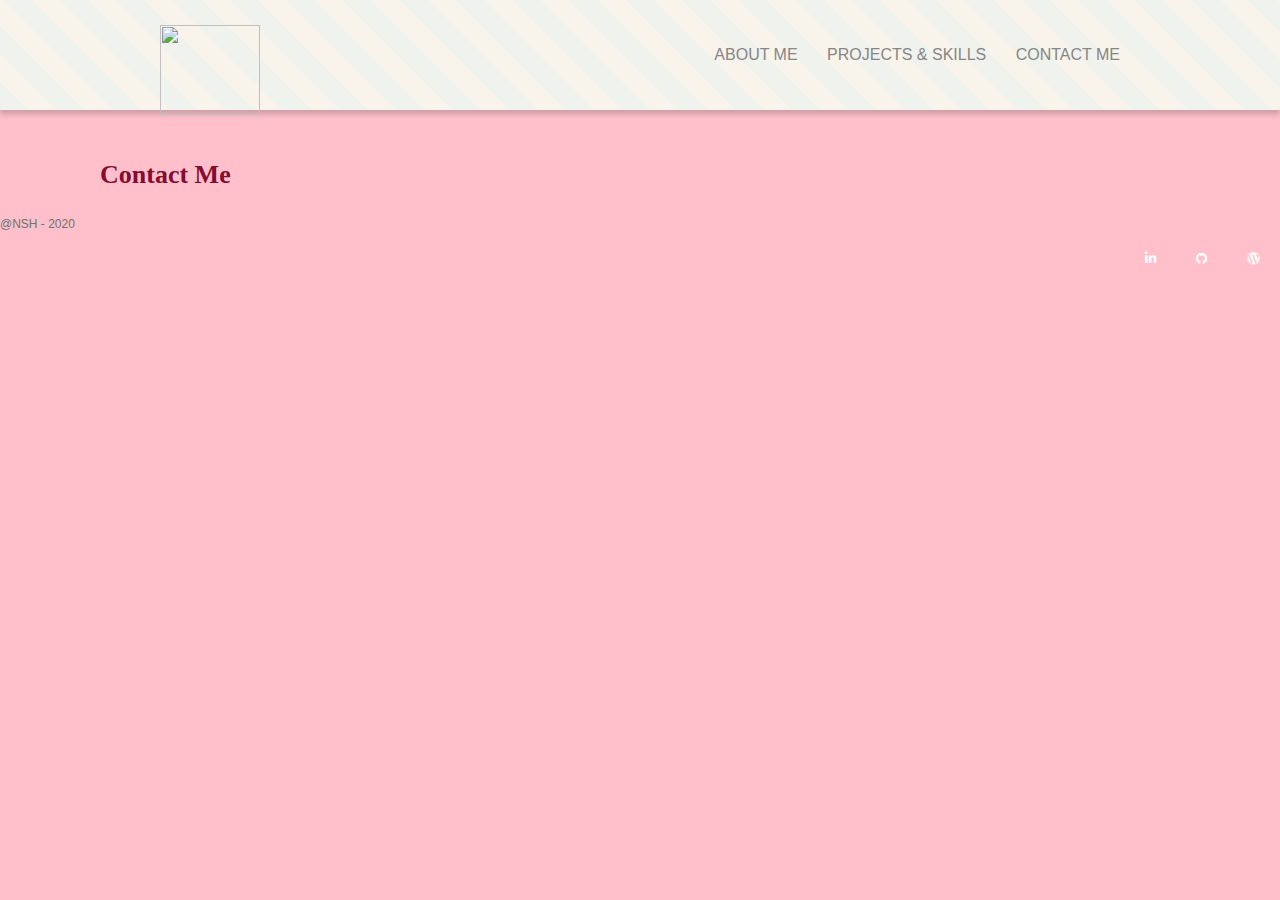
==== contact.html @ 14fe7ca9 "Updated" ====
<!DOCTYPE html>
<html lang="en">
<head>
    <meta charset="UTF-8">
    <meta name="viewport" content="width=device-width, initial-scale=1.0">
    <link rel="stylesheet" href="style.css">
    <link rel="stylesheet" href="https://use.fontawesome.com/releases/v5.2.0/css/all.css">
    <link rel="stylesheet" href="https://stackpath.bootstrapcdn.com/font-awesome/4.7.0/css/font-awesome.min.css">
    <title>Rachel's Portfolio</title>
</head>
<body>
    <header>
        <div class="container">
          <div class="logo-box">
            <a href="/">
              <img src="https://res.cloudinary.com/dcrioc0sw/image/upload/v1601085399/Screen_Shot_2020-09-25_at_9.56.16_PM_zc3uhz.png" width="100px" height="90px">
            </a>
          </div>
          <nav>
          <ul>
            
            <li><a href="index.html">About Me</a></li>
            <li><a href="projects.html">Projects & Skills </a></li>
            <li><a href="contact.html">Contact Me</a></li>
         </ul>
        </nav>
        </div>
      </header>
      <h1 class="pageHeader">Contact Me</h1>
    
      <div class="footer">
          <p>@NSH - 2020</p>
          <ul>
               <li><a href="https://www.linkedin.com/in/nang-shen-hom/" target="_linkedin"><i class="fa fa-linkedin"> </i> </a></li>
               <li><a href="https://github.com/Nangshen16" target="_github"><i class="fa fa-github"></i></a></li>
               <li><a href="https://wordpress.com/view/nangshenhomcode.wordpress.com" target="_wordpress"><i class="fa fa-wordpress"></i></a></li>
          </ul>
      </div>
</body>
</html>
---- style.css ----
/* about me */
.text-container {
    position: absolute;
    z-index: 1;
    text-align: center;
}
.pageHeader {
    color:#870A30;
    font-family: 'Old Standard TT', serif;
    font-size: 26px;
    margin-top: 40px;
    padding: 10px;
    padding-left: 100px;
    padding-right: 100px;
}
p {
    margin: 0 0 10px;
}


body {
    margin: 0;
    font-family: 'Montserrat', sans-serif;
    background-color:pink;
  }
  header {
    padding: 20px 0;
    background: repeating-linear-gradient(45deg, #f0f2ed, #f0f2ed 20px, #f8f4eb 20px, #f8f4eb 40px);
    box-shadow: 0 4px 6px rgba(0,0,0,.2);  
  }
  .container {
    padding: 0 20px;
    max-width: 960px;
    margin: 0 auto;
  }
  .logo-box {
    float: left;
    margin-right: 20px;
    margin-top:5px;
    
  }
  .logo-box a {
    outline: none;
    display: block;
  }
  .logo-box img {display: block;}
  nav {
    overflow: hidden;
  }
  ul {
    list-style: none;
    margin: 0;
    padding: 0;
    float: right;
  }
  nav li {
    display: inline-block;
    margin-left: 25px;
    height: 70px;
    line-height: 70px;
    transition: .5s linear;
  }
  nav a {
    text-decoration: none;
    display: block;
    position: relative;
    color: #868686;
    text-transform: uppercase;
  }
  nav a:after {
    content: "";
    width: 0;
    height: 2px;
    position: absolute;
    left: 0;
    bottom: 15px;
    background: #868686;
    transition: width .5s linear;  
  }
  nav a:hover:after {width: 100%;}
  
  @media screen and (max-width: 660px) {
    header {text-align: center;}
    .logo-box {
      float: none;
      display: inline-block;
      margin: 0 0 16px 0;
    }
    ul {float: none;}
    nav li:first-of-type {margin-left: 0;}
  }
  @media screen and (max-width: 550px) {
  nav {overflow: visible;}
  nav li {
    display: block;
    margin: 0;
    height: 40px;
    line-height: 40px;
  }
  nav li:hover {background: rgba(0,0,0,.1);}
  nav a:after {content: none;}
  }
  /* .footer {
      background-color: black;
      padding:20px 200px;
      display: flex;
      justify-content: space-between;
      align-items: center;
      
  } */
  .footer {
    bottom: 0;
    color: #707070;
    height: 2em;
    left: 0;
    position: relative; 
    font-size: small;
    width:100%;
}

  .footer p {
      font-size: .75rem;
  }
  /* p {
    display: block;
    margin-block-start: 1em;
    margin-block-end: 1em;
    margin-inline-start: 0px;
    margin-inline-end: 0px;
} */

.footer ul {
    display: flex;
    justify-content: space-between;
    align-items: center;
}
.footer ul li {
    padding: 10px;
    list-style: none;
}
.footer ul li a {
    margin: 0 10px;
    color: white;
}

.fa.fa-linkedin {
    font-family: "Font Awesome 5 Brands";
    font-weight: 400;
}
.projectImage {
  height: 120px;
  width: 120px;
  object-fit: cover;
}
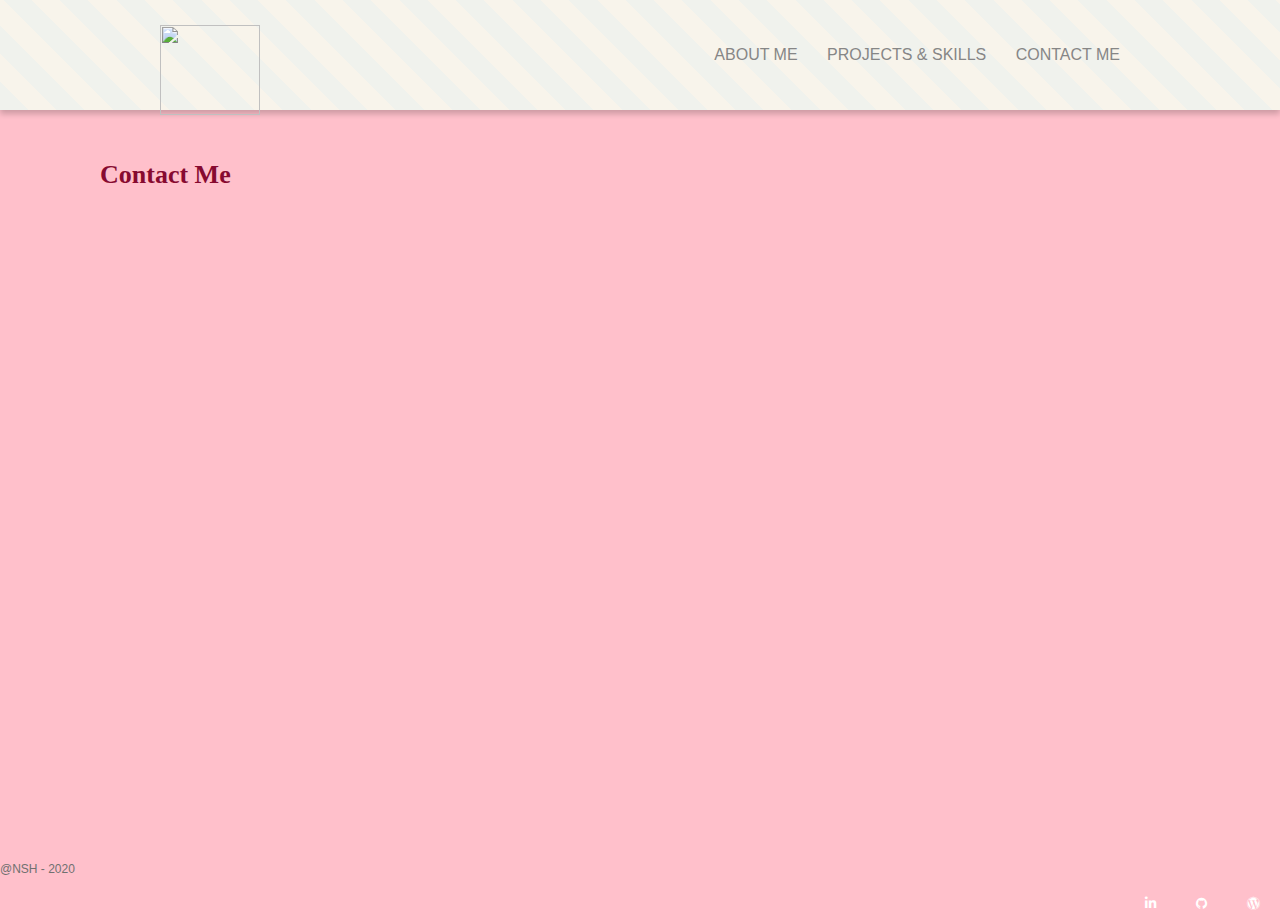
==== commit dff30233: "Contact form" ====
--- a/contact.html
+++ b/contact.html
@@ -27,7 +27,7 @@
         </div>
       </header>
       <h1 class="pageHeader">Contact Me</h1>
-    
+      <iframe src="https://docs.google.com/forms/d/e/1FAIpQLSdAhzlxsTvvHUQ4tCw6atv1Y25B6tVgb4hbocdVH8aL63Pw8Q/viewform?embedded=true" width="640" height="641" frameborder="0" marginheight="0" marginwidth="0">Loading…</iframe>
       <div class="footer">
           <p>@NSH - 2020</p>
           <ul>
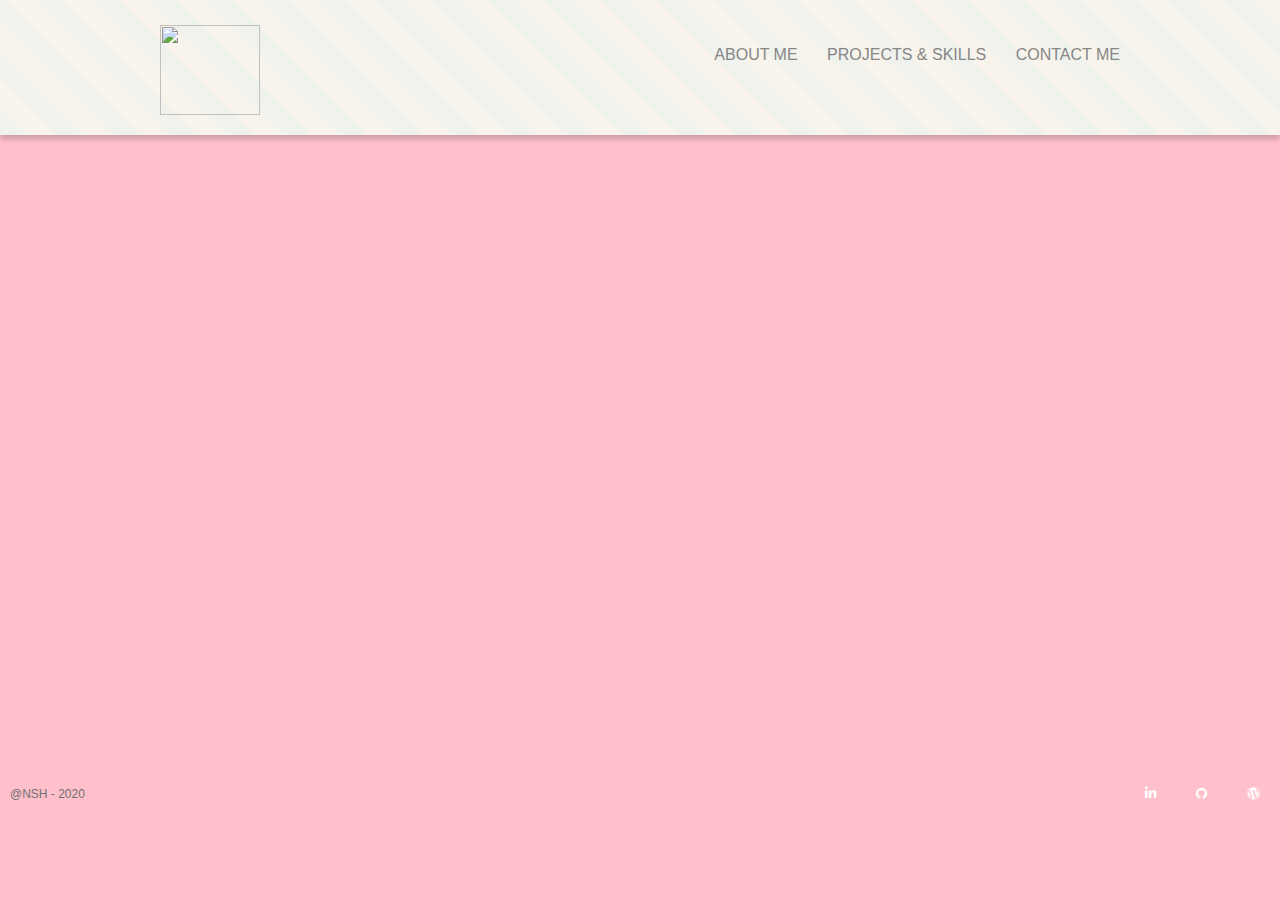
==== commit be3174fe: "skills" ====
--- a/contact.html
+++ b/contact.html
@@ -26,8 +26,8 @@
         </nav>
         </div>
       </header>
-      <h1 class="pageHeader">Contact Me</h1>
-      <iframe src="https://docs.google.com/forms/d/e/1FAIpQLSdAhzlxsTvvHUQ4tCw6atv1Y25B6tVgb4hbocdVH8aL63Pw8Q/viewform?embedded=true" width="640" height="641" frameborder="0" marginheight="0" marginwidth="0">Loading…</iframe>
+      <!-- <h1 class="pageHeader">Contact Me</h1> -->
+      <iframe src="https://docs.google.com/forms/d/e/1FAIpQLSdAhzlxsTvvHUQ4tCw6atv1Y25B6tVgb4hbocdVH8aL63Pw8Q/viewform?embedded=true"  height="641" frameborder="0" marginheight="0" marginwidth="0">Loading…</iframe>
       <div class="footer">
           <p>@NSH - 2020</p>
           <ul>
--- a/style.css
+++ b/style.css
@@ -1,3 +1,59 @@
+.skillsIcons{
+  display: flex;
+  flex-wrap: wrap;
+  flex-direction: row;
+  justify-content: center;
+  
+ align-content: center; 
+}
+.skills{
+  background-color: pink;
+  /* width: 23%; */
+  /* height: 100px; */
+  margin:10px;
+}
+.skills img{
+   width: 180px;
+   height: 180px;
+
+}
+
+.aboutMe {
+  
+  width: 600px;
+  display:flex;
+  flex-direction: column;
+  justify-content: center;
+  align-items: center;
+}
+.p {
+  margin-left: 200px; 
+  padding: 20px;
+  font-size: 20px;
+  font-family: 'Poppins', sans-serif;
+}
+#aboutText{
+  margin-top: 20px;
+  font-size: 20px;
+  font-family: 'Roboto Mono', monospace;
+}
+div.pic {
+  min-height: 100px;
+
+}
+/* .sidebox {
+  height: 200px;
+  width: 600px;
+  display:flex;
+  flex-wrap: wrap;
+  justify-content: space-around;
+  align-items: center;
+  align-content: space-between;
+} */
+
+
+
+
 /* about me */
 .text-container {
     position: absolute;
@@ -12,18 +68,25 @@
     padding: 10px;
     padding-left: 100px;
     padding-right: 100px;
+    text-align: center;
 }
 p {
     margin: 0 0 10px;
 }
 
 
+
 body {
+    display:flex;
+    flex-direction: column;
+    justify-content: center;
+    align-items: center;
     margin: 0;
     font-family: 'Montserrat', sans-serif;
     background-color:pink;
   }
   header {
+    width: 100%;
     padding: 20px 0;
     background: repeating-linear-gradient(45deg, #f0f2ed, #f0f2ed 20px, #f8f4eb 20px, #f8f4eb 40px);
     box-shadow: 0 4px 6px rgba(0,0,0,.2);  
@@ -32,6 +95,9 @@
     padding: 0 20px;
     max-width: 960px;
     margin: 0 auto;
+  }
+  iframe {
+    width:640px;
   }
   .logo-box {
     float: left;
@@ -79,7 +145,7 @@
   }
   nav a:hover:after {width: 100%;}
   
-  @media screen and (max-width: 660px) {
+  @media screen and (max-width: 600px) {
     header {text-align: center;}
     .logo-box {
       float: none;
@@ -88,8 +154,17 @@
     }
     ul {float: none;}
     nav li:first-of-type {margin-left: 0;}
-  }
-  @media screen and (max-width: 550px) {
+  
+  .aboutMe{
+    width: 80%;
+    
+  }
+  #aboutText{
+    font-size: 16px;
+  }
+  iframe {
+    width:80%;
+  }
   nav {overflow: visible;}
   nav li {
     display: block;
@@ -109,9 +184,12 @@
       
   } */
   .footer {
+    display: flex;
+    align-items: center;
+    justify-content: space-between;
     bottom: 0;
     color: #707070;
-    height: 2em;
+    /* height: 2em; */
     left: 0;
     position: relative; 
     font-size: small;
@@ -120,6 +198,8 @@
 
   .footer p {
       font-size: .75rem;
+      padding: 10px;
+      margin: 0px;
   }
   /* p {
     display: block;
@@ -148,7 +228,26 @@
     font-weight: 400;
 }
 .projectImage {
-  height: 120px;
-  width: 120px;
+  height: 250px;
+  width: 250px;
   object-fit: cover;
-}+  margin: 5px;
+}
+.freebirdFormviewerViewCenteredContent{
+  display: flex;
+  align-items: center;
+  justify-content: center;
+}
+.dev-icons {
+  display: block;
+  margin-left: auto;
+  margin-right: auto;
+
+}
+.slider{
+ display: flex;
+ flex-direction: column;
+ justify-content: center;
+ align-items: center;
+ margin: 10px;
+}
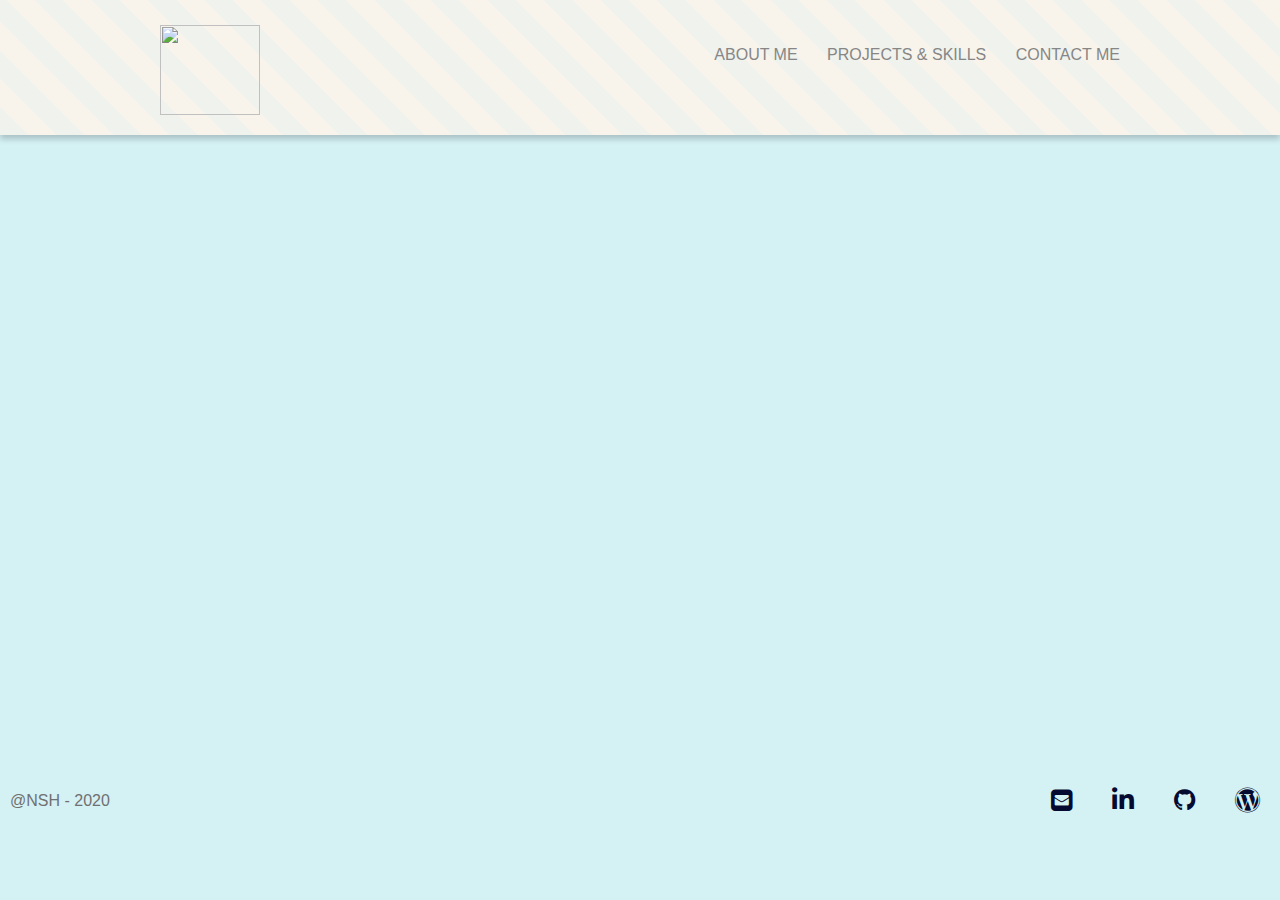
==== commit 173f34d2: "email & resume" ====
--- a/contact.html
+++ b/contact.html
@@ -31,9 +31,11 @@
       <div class="footer">
           <p>@NSH - 2020</p>
           <ul>
+            <li><a href="mailto: rachelshenhom@gmail.com" target="_gmail"><i class="fa fa-envelope-square"></i></a></li>
                <li><a href="https://www.linkedin.com/in/nang-shen-hom/" target="_linkedin"><i class="fa fa-linkedin"> </i> </a></li>
                <li><a href="https://github.com/Nangshen16" target="_github"><i class="fa fa-github"></i></a></li>
                <li><a href="https://wordpress.com/view/nangshenhomcode.wordpress.com" target="_wordpress"><i class="fa fa-wordpress"></i></a></li>
+               
           </ul>
       </div>
 </body>
--- a/style.css
+++ b/style.css
@@ -7,7 +7,7 @@
  align-content: center; 
 }
 .skills{
-  background-color: pink;
+  background-color:#D4F1F4;
   /* width: 23%; */
   /* height: 100px; */
   margin:10px;
@@ -61,7 +61,7 @@
     text-align: center;
 }
 .pageHeader {
-    color:#870A30;
+    color:#05445E;
     font-family: 'Old Standard TT', serif;
     font-size: 26px;
     margin-top: 40px;
@@ -83,7 +83,7 @@
     align-items: center;
     margin: 0;
     font-family: 'Montserrat', sans-serif;
-    background-color:pink;
+    background-color:#D4F1F4;
   }
   header {
     width: 100%;
@@ -197,7 +197,7 @@
 }
 
   .footer p {
-      font-size: .75rem;
+      font-size: 16px;
       padding: 10px;
       margin: 0px;
   }
@@ -215,12 +215,14 @@
     align-items: center;
 }
 .footer ul li {
+    font-size: 25px;
     padding: 10px;
     list-style: none;
 }
 .footer ul li a {
     margin: 0 10px;
-    color: white;
+    color:#050A30;
+    
 }
 
 .fa.fa-linkedin {
